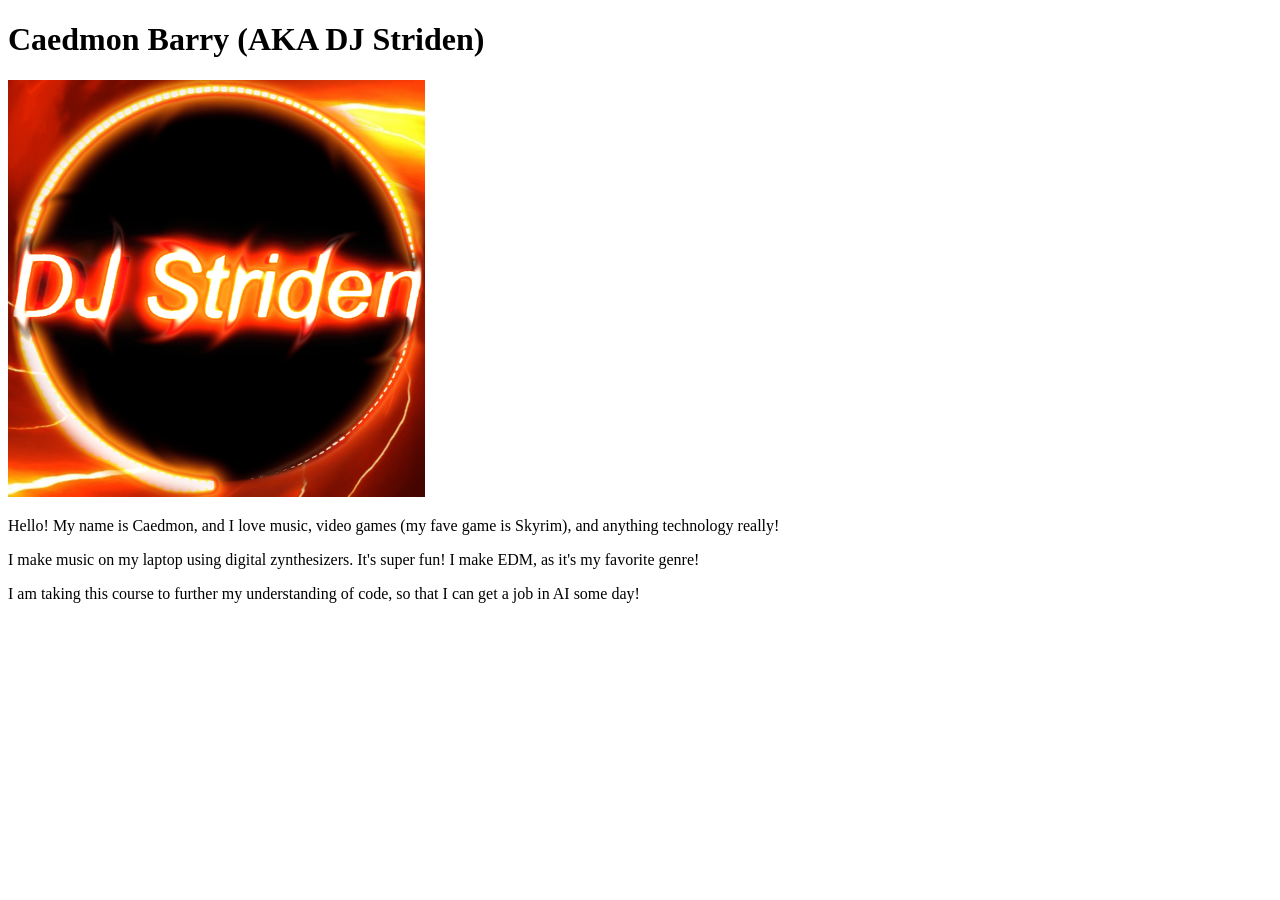
==== aboutme/index.html @ f92559da "updated folder system" ====
<!DOCTYPE html>
<html lang="en">
<head>
    <meta charset="UTF-8">
    <meta name="viewport" content="width=device-width, initial-scale=1.0">
    <title>wdd130</title>
</head>
<body>
    <h1>Caedmon Barry (AKA DJ Striden)</h1>
    <img src="images/caedmon-musician-alias.jpg" alt="Picture of Caedmon's musician alies, DJ Striden" width="33%">
    <p>Hello! My name is Caedmon, and I love music, video games (my fave game is Skyrim), and anything technology really!</p>
    <p>I make music on my laptop using digital zynthesizers. It's super fun! I make EDM, as it's my favorite genre!</p>
    <p>I am taking this course to further my understanding of code, so that I can get a job in AI some day!</p>
</body>
</html>
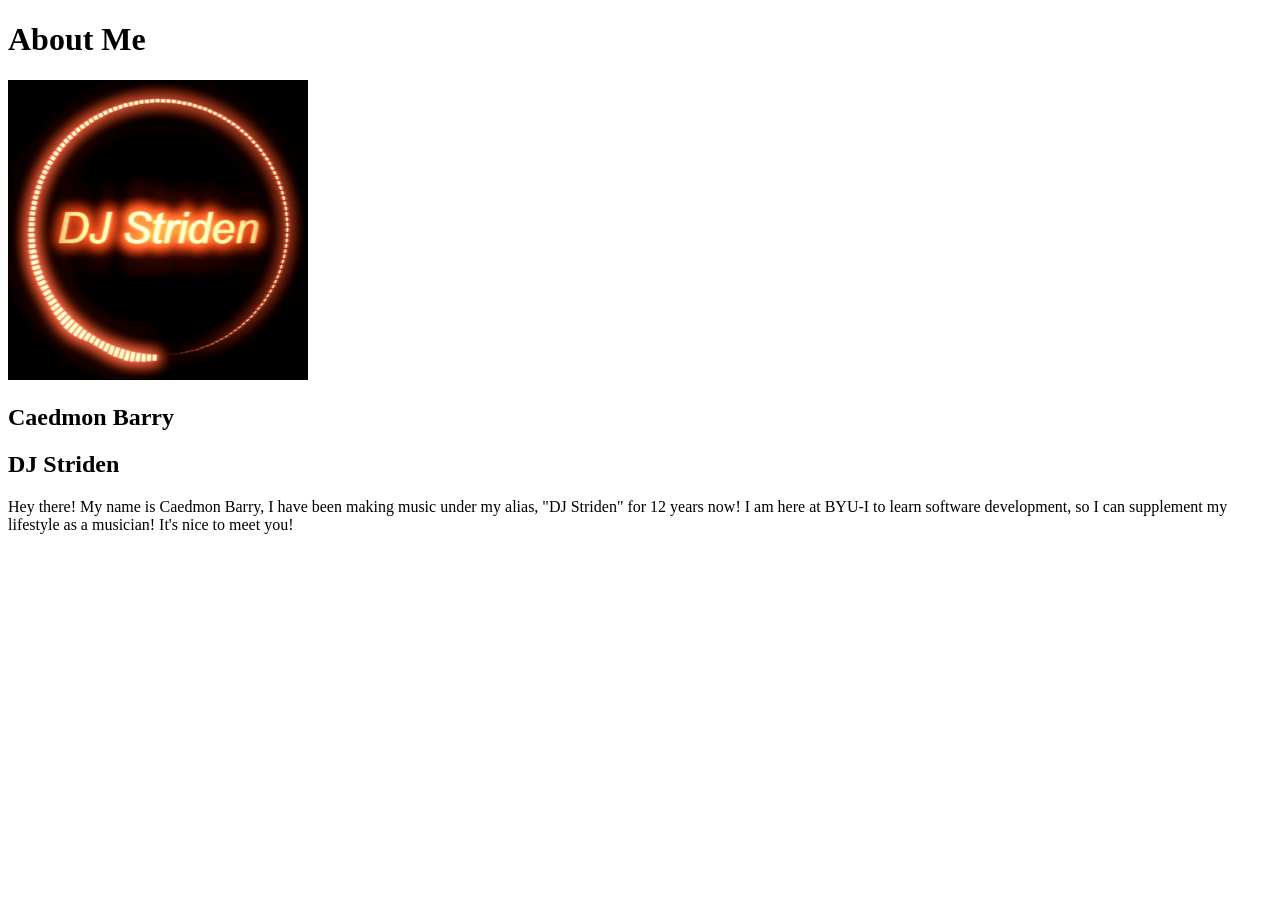
==== commit 470f8ed1: "init" ====
--- a/aboutme/index.html
+++ b/aboutme/index.html
@@ -3,13 +3,17 @@
 <head>
     <meta charset="UTF-8">
     <meta name="viewport" content="width=device-width, initial-scale=1.0">
-    <title>wdd130</title>
+    <title>Welcome To My World</title>
 </head>
 <body>
-    <h1>Caedmon Barry (AKA DJ Striden)</h1>
-    <img src="images/caedmon-musician-alias.jpg" alt="Picture of Caedmon's musician alies, DJ Striden" width="33%">
-    <p>Hello! My name is Caedmon, and I love music, video games (my fave game is Skyrim), and anything technology really!</p>
-    <p>I make music on my laptop using digital zynthesizers. It's super fun! I make EDM, as it's my favorite genre!</p>
-    <p>I am taking this course to further my understanding of code, so that I can get a job in AI some day!</p>
+    <!--Comment Like This-->
+    <h1>About Me</h1>
+    <img src="images/DJS.jpg" width="300" height="300" alt="DJ Striden Logo">
+    <h2>Caedmon Barry</h2>
+    <h2>DJ Striden</h2>
+    <p>Hey there! My name is Caedmon Barry, I have been making music under my alias, "DJ Striden"
+        for 12 years now! I am here at BYU-I to learn software development, so I can supplement
+        my lifestyle as a musician! It's nice to meet you!
+    </p>
 </body>
 </html>
